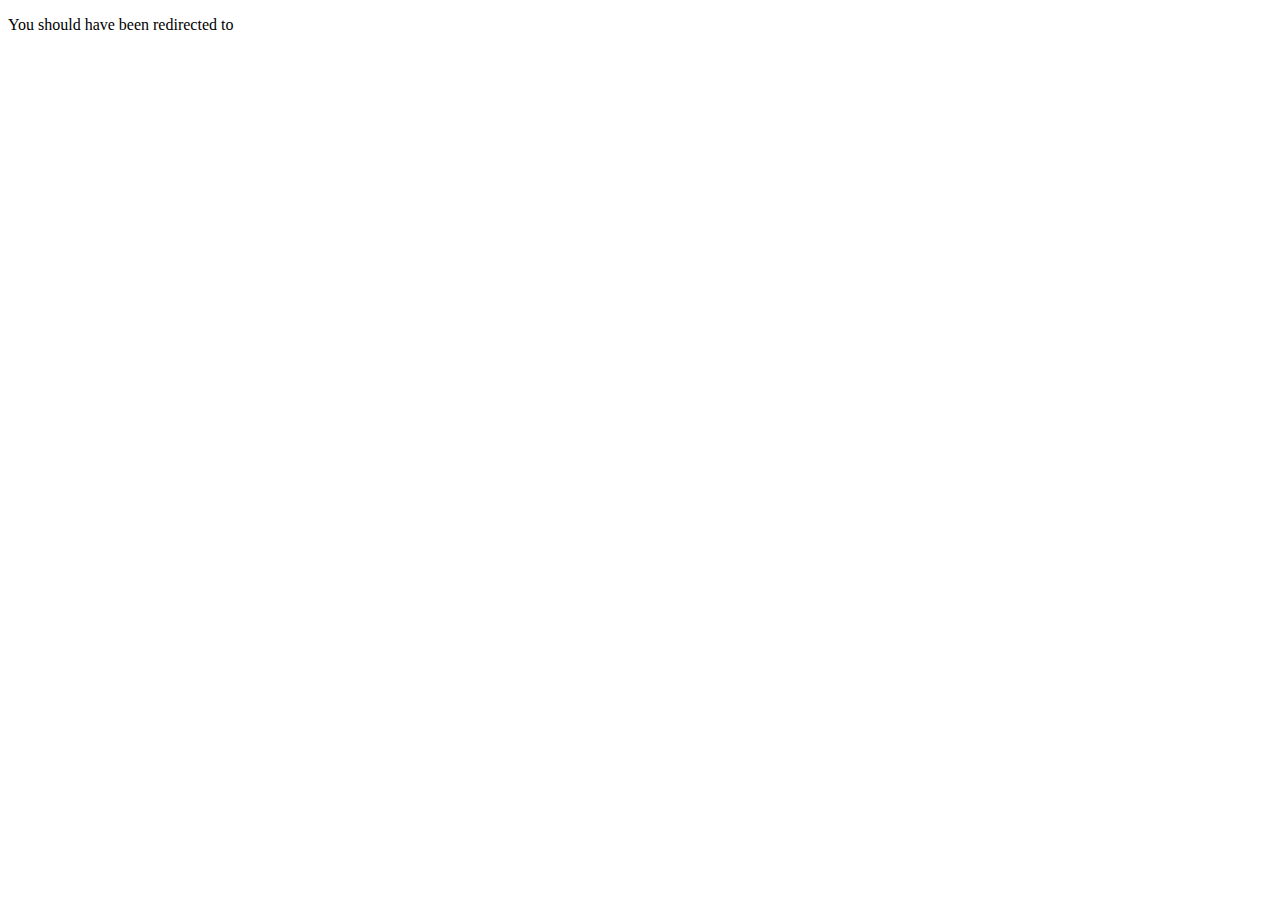
==== index.html @ 08234385 "Create index.html" ====
<!DOCTYPE html>
<html>
   <head>
      <title>Redirect to Julia for Data Science</title>
      <meta http-equiv = "refresh" content = "2; url = https://juliafordatascience.com/dev" />
   </head>
   <body>
      <p>You should have been redirected to <a href="https://juliafordatascience.com/dev"></p>
   </body>
</html>
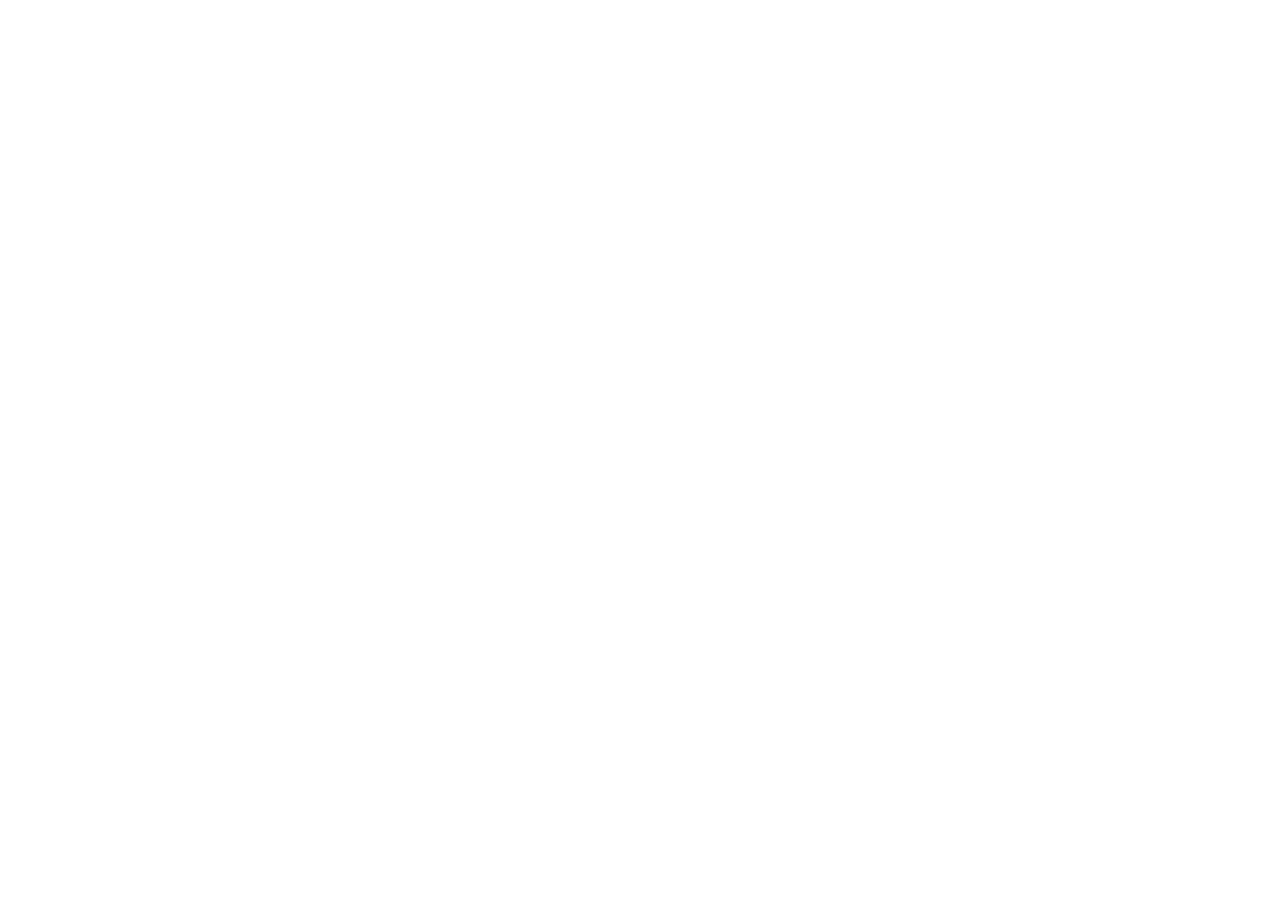
==== commit ea705275: "Update index.html" ====
--- a/index.html
+++ b/index.html
@@ -2,7 +2,7 @@
 <html>
    <head>
       <title>Redirect to Julia for Data Science</title>
-      <meta http-equiv = "refresh" content = "2; url = https://juliafordatascience.com/dev" />
+      <meta http-equiv = "refresh" content = "0; url = https://juliafordatascience.com/dev" />
    </head>
    <body>
       <p>You should have been redirected to <a href="https://juliafordatascience.com/dev"></p>
